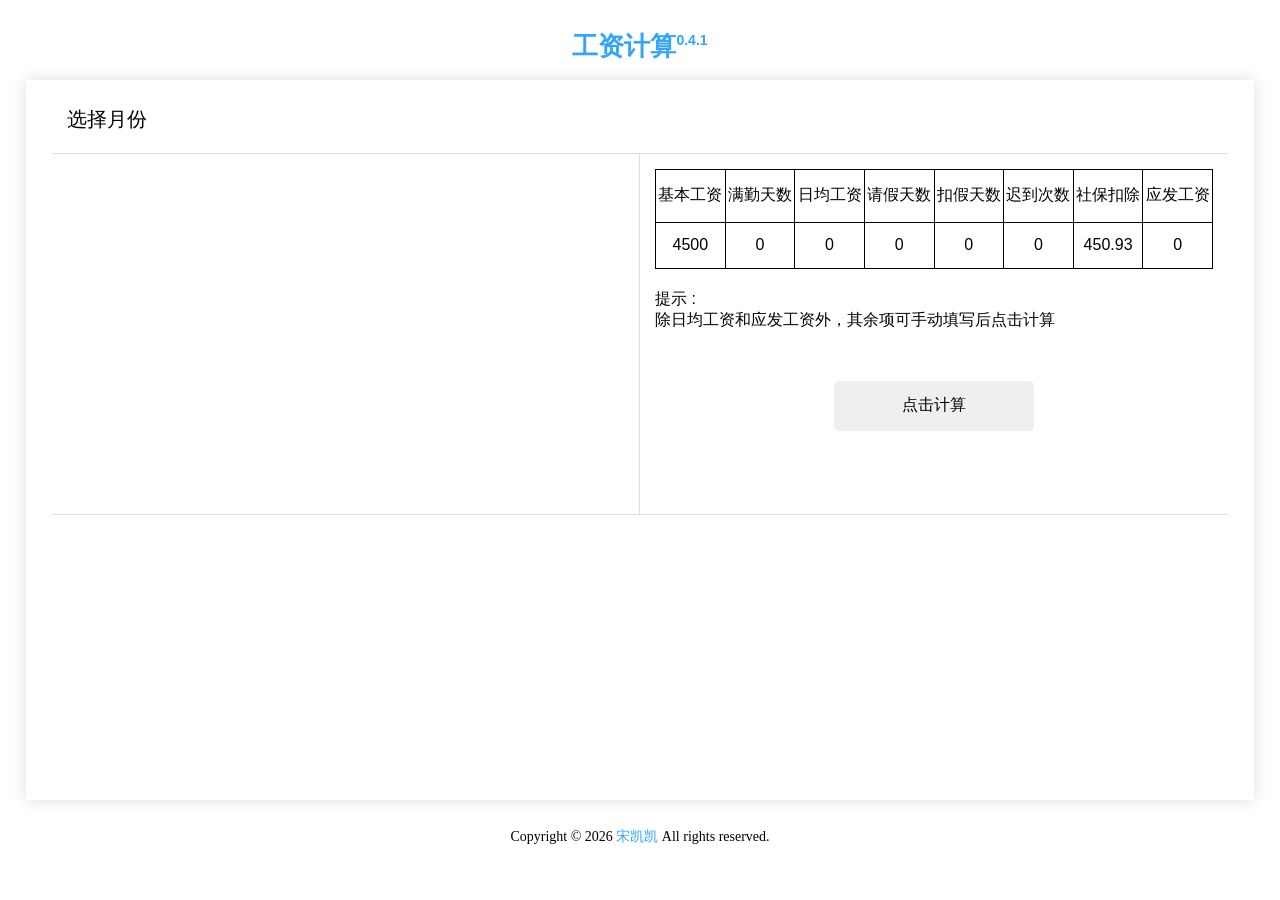
==== docs/index.html @ 5b0ed08a "Update index.html" ====
<!DOCTYPE html>
<html>

<head>
    <meta charset="UTF-8">
    <title>工资计算</title>
    <link href="css/calendar.css" rel="stylesheet" type="text/css">
    <script src="https://cdnjs.cloudflare.com/ajax/libs/jquery/3.7.0/jquery.min.js"></script>
    <style>
        * {
            margin: 0;
            padding: 0;
        }

        html,
        body {
            font-size: 13px;
            background-color: #fff;
        }

        a:link,
        a:visited,
        a:hover {
            color: #34a6f8;
            text-decoration: none;
        }

        a:hover {
            text-decoration: underline;
        }

        .title {
            margin: 0 2em;
            text-align: center;
            height: 80px;
            line-height: 80px;
            font-family: Georgia, Arial, sans-serif;
            overflow: hidden;
        }

        .version {
            font-size: 14px;
        }

        .calendar {
            height: 80vh;
            position: relative;
            z-index: 1;
            margin: 0 2em 2em;
            padding: 2em;
            box-sizing: border-box;
            box-shadow: 0 0 15px #ddd;
            font-family: 'Microsoft YaHei UI', Arial, sans-serif;
            overflow: hidden;
        }

        .feature {
            margin: 0 auto;
            padding: 0 15px;
            font-weight: 500;
            overflow: hidden;
        }

        .demo {
            position: relative;
            z-index: 1;
            margin: 1.5em auto;
            height: 360px;
            border-top: 1px solid #ddd;
            border-bottom: 1px solid #ddd;
            overflow: hidden;
        }

        .demo-example,
        .demo-usage {
            position: relative;
            z-index: 1;
            float: left;
            width: 50%;
            padding: 15px;
            height: 100%;
            box-sizing: border-box;
            overflow: hidden;
        }

        .demo-example:after {
            position: absolute;
            z-index: 2;
            top: 0;
            right: 0;
            height: 100%;
            width: 1px;
            background-color: #ddd;
            overflow: hidden;
            content: ' ';
        }

        .demo-pre {
            height: 100%;
            padding: 15px;
            background-color: #f8f8f8;
            box-sizing: border-box;
            overflow: auto;
        }

        .demo-pre:hover {
            background-color: #f1f1f1;
        }

        .demo-code {
            line-height: 150%;
            font-size: 14px;
            font-family: 'Courier New', Consolas, 'Microsoft YaHei UI', Arial, sans-serif;
        }

        .copyright {
            margin: 0 auto;
            line-height: 150%;
            text-align: center;
            font-size: 14px;
            padding: 0 0 1.5em;
            overflow: hidden;
        }

        /*美化chrome滚动条*/
        ::-webkit-scrollbar {
            width: 7px;
            height: 7px;
            -webkit-border-radius: 5px;
        }

        ::-webkit-scrollbar-track-piece {
            -webkit-border-radius: 5px;
        }

        ::-webkit-scrollbar-thumb:vertical {
            background-color: rgba(0, 0, 0, .10);
            -webkit-border-radius: 5px;
        }

        ::-webkit-scrollbar-thumb:horizontal {
            background-color: rgba(0, 0, 0, .10);
            -webkit-border-radius: 5px;
        }

        ::-webkit-scrollbar-thumb:hover {
            background-color: rgba(0, 0, 0, .15);
        }

        #calc th,
        #calc td {
            border: 1px solid black;
            border-collapse: collapse;
            font-weight: normal;
            font-size: 16px;
            text-align: center;
        }

        #calc {
            width: 100%;
            height: 100px;
            margin: auto;
            border-collapse: collapse;
        }

        #calcbtn {
            font-size: 16px;
        }
    </style>
</head>

<body>
    <h1 class="title"><a href="">工资计算</a><sup class="version"><a href="">0.4.1</a></sup></h1>
    <div class="calendar">
        <h2 class="feature">选择月份</h2>
        <div class="demo">
            <div class="demo-example" id="dates-view"></div>
            <div class="demo-usage">
                <table id="calc">
                    <tr>
                        <th>基本工资</th>
                        <th>满勤天数</th>
                        <th>日均工资</th>
                        <th>请假天数</th>
                        <th>扣假天数</th>
                        <th>迟到次数</th>
                        <th>社保扣除</th>
                        <th>应发工资</th>
                    </tr>
                    <tr>
                        <td id="td1" contenteditable="">4500</td>
                        <td id="td2" contenteditable="">0</td>
                        <td id="td3">0</td>
                        <td id="td4" contenteditable="">0</td>
                        <td id="td5" contenteditable="">0</td>
                        <td id="td6" contenteditable="">0</td>
                        <td id="td7" contenteditable="">450.93</td>
                        <td id="td8">0</td>
                    </tr>
                </table>
                <p style="margin-top: 20px;font-size: 16px;">提示 : <br>除日均工资和应发工资外，其余项可手动填写后点击计算</p>
                <div id="calcbtn" style="width: 100%;margin-top: 50px;text-align: center;">
                    <button style="width: 200px; height: 50px;border: 0;border-radius: 5px;font-size: 16px;"
                        class="cal-picked">点击计算</button>
                </div>
            </div>
        </div>
    </div>
    <div class="copyright">
        <p></p>
    </div>
    <script src="js/calendar.js" type="text/javascript"></script>
    <script>
        var thismonth = new Date();
        var calDates = new Calendar({
            // 设置显示位置
            parent: 'dates-view',
            // 初始化显示时间
            time: thismonth.getFullYear().toString() + "-" + (thismonth.getMonth() + 1).toString() + "-1",
            // viewMode：
            // 0 - 日期模式（默认值）
            viewMode: 0,
            // 配置日期选择的事件处理器 onDatePick，参数如下：
            // time - 选中的日期时间
            // $el - 点击的 DOM 节点
            // calendar - 日历控件的实例
            onDatePick: function (time, $el, calendar) {
                console.log('选择时间：', time)
                console.log('选择DOM：', $el)
                console.log('日历实例：', calendar)
            }
        })

        var calMonths = new Calendar({
            parent: 'months-view',
            // 设置月份
            time: '2019-7',
            // viewMode：
            // 1 - 月份模式
            viewMode: 1,
            // 配置月份选择的事件处理器 onMonthPick，参数如下：
            // time - 选中的日期时间
            // $el - 点击的 DOM 节点
            // calendar - 日历控件的实例
            onMonthPick: function (time, $el, calendar) {
                console.log('选择时间：', time)
                console.log('选择DOM：', $el)
                console.log('日历实例：', calendar)
            }
        })

        var calYears = new Calendar({
            parent: 'years-view',
            // 设置年份
            time: '2021',
            // viewMode：
            // 1 - 年代模式
            viewMode: 2,
            // 配置月份选择的事件处理器 onYearPick，参数如下：
            // time - 选中的日期时间
            // $el - 点击的 DOM 节点
            // calendar - 日历控件的实例
            onYearPick: function (time, $el, calendar) {
                console.log('选择时间：', time)
                console.log('选择DOM：', $el)
                console.log('日历实例：', calendar)
            }
        })

        var calSingle = new Calendar({
            // 设置显示位置
            parent: 'single-pick',
            // 初始化显示时间（默认选中时间）
            time: '2019-6-18',
            // viewMode：
            // 0 - 日期模式（默认值）
            viewMode: 0,
            // pickMode：
            // single - 单选模式
            pickMode: 'single',
            // 配置日期选择的事件处理器 onDatePick，参数如下：
            // time - 选中的日期时间
            // $el - 点击的 DOM 节点
            // calendar - 日历控件的实例
            onDatePick: function (time, $el, calendar) {
                console.log('选择时间：', time)
                console.log('选择的 DOM 节点：', $el)
                console.log('日历实例：', calendar)
            },
            // 配置今天选择的事件处理器 onTodayPick，参数如下：
            // 1. 先切换到日期试图模式；
            // 2. 触发日期选择的业务逻辑；
            onTodayPick: function (time, $el, calendar) {
                console.log('选择时间：', time)
                console.log('选择的 DOM 节点：', $el)
                console.log('日历实例：', calendar)
            }
        })

        var calMultiple = new Calendar({
            // 设置显示位置
            parent: 'multiple-pick',
            // 初始化显示时间（默认选中时间）
            time: '2019-6-19',
            // viewMode：
            // 0 - 日期模式（默认值）
            viewMode: 0,
            // pickMode：
            // multiple - 多选模式
            pickMode: 'multiple',
            // 配置日期选择的事件处理器 onDatePick，参数如下：
            // time - 选中的多个日期（已排序）时间
            // $el - 点击的 DOM 节点
            // calendar - 日历控件的实例
            onDatePick: function (time, $el, calendar) {
                console.log('选择时间：' + time)
                console.log('选择的 DOM 节点：' + $el)
                console.log('日历实例：' + calendar)
            },
            // 配置今天选择的事件处理器 onTodayPick，参数如下：
            // 1. 先切换到日期试图模式；
            // 2. 触发日期选择的业务逻辑；
            onTodayPick: function (time, $el, calendar) {
                console.log('选择时间：', time)
                console.log('选择的 DOM 节点：', $el)
                console.log('日历实例：', calendar)
            }
        })

        var calRange = new Calendar({
            // 设置显示位置
            parent: 'range-pick',
            // 初始化显示时间（默认选中时间）
            time: '2019-6-20',
            // viewMode：
            // 0 - 日期模式（默认值）
            viewMode: 0,
            // pickMode：
            // range - 多选模式
            pickMode: 'range',
            // 配置日期选择的事件处理器 onDatePick，参数如下：
            // time - 选中的日期时间范围
            // $el - 点击的 DOM 节点
            // calendar - 日历控件的实例
            onDatePick: function (time, $el, calendar) {
                console.log('选择时间：' + time)
                console.log('选择的 DOM 节点：' + $el)
                console.log('日历实例：' + calendar)
            },
            // 配置今天选择的事件处理器 onTodayPick，参数如下：
            // 1. 先切换到日期试图模式；
            // 2. 触发日期选择的业务逻辑；
            onTodayPick: function (time, $el, calendar) {
                console.log('选择时间：', time)
                console.log('选择的 DOM 节点：', $el)
                console.log('日历实例：', calendar)
            }
        })

        var calWeek = new Calendar({
            // 设置显示位置
            parent: 'week-pick',
            // 初始化显示时间（默认选中时间）
            time: '2019-6-21',
            // viewMode：
            // 0 - 日期模式（默认值）
            viewMode: 0,
            // pickMode：
            // week - 多选模式
            pickMode: 'week',
            // 配置日期选择的事件处理器 onDatePick，参数如下：
            // time - 选中的日期时间范围
            // $el - 点击的 DOM 节点
            // calendar - 日历控件的实例
            onDatePick: function (time, $el, calendar) {
                console.log('选择时间：' + time)
                console.log('选择的 DOM 节点：' + $el)
                console.log('日历实例：' + calendar)
            },
            // 配置今天选择的事件处理器 onTodayPick，参数如下：
            // 1. 先切换到日期试图模式；
            // 2. 触发日期选择的业务逻辑；
            onTodayPick: function (time, $el, calendar) {
                console.log('选择时间：', time)
                console.log('选择的 DOM 节点：', $el)
                console.log('日历实例：', calendar)
            }
        })

        var calVisible = new Calendar({
            // 设置显示位置
            parent: 'visible-view',
            // 初始化显示时间
            time: '2019-7-11',
            // viewMode：
            // 0 - 日期模式（默认值）
            viewMode: 0,
            // 不显示切换按钮
            hasSwitcher: false,
            // 不显示页脚
            hasFooter: false,
            // 已经设置了不显示页脚，hasClock 也就无需配置了
            // hasClock: false,
            // 配置日期选择的事件处理器 onDatePick，参数如下：
            // time - 选中的日期时间
            // $el - 点击的 DOM 节点
            // calendar - 日历控件的实例
            onDatePick: function (time, $el, calendar) {
                console.log('选择时间：', time)
                console.log('选择DOM：', $el)
                console.log('日历实例：', calendar)
            }
        })
    </script>
    <script>
        let a = 'Copyright&nbsp;&copy;&nbsp;' + thismonth.getFullYear() + '&nbsp;<a href="">宋凯凯</a>&nbsp;All rights reserved.'
        $(".copyright p").html(a);
        function td2() {
            $(".cal-weekend:even").attr("class", function (n, v) { return v + " ri" });
            $(".cal-day,.cal-date-prev,.cal-date-next").removeClass("ri");
            let b = $(".cal-date").length - $(".cal-date-prev").length - $(".cal-date-next").length - $(".ri").length;
            $("#td2").text(b);
        }
        setTimeout(td2, 200);
        $(".cal-prev,.cal-next,.cal-title").mousedown(function () {
            let a = $(".cal-title").text();
            let b = setInterval(function () {
                let c = $(".cal-months.cal-hidden").length;
                let d = $(".cal-title").text();
                if (d != a && d.indexOf("月") != -1 && c == 0) {
                    clearInterval(b);
                    setTimeout(td2, 200);
                }
            }, 200);
        });
        $("#calcbtn").click(function () {
            if (!$(".ri").length) {
                $(".cal-weekend:even").attr("class", function (n, v) { return v + " ri" });
                $(".cal-day,.cal-date-prev,.cal-date-next").removeClass("ri");
                let c = $(".cal-date").length - $(".cal-date-prev").length - $(".cal-date-next").length - $(".ri").length;
                $("#td2").text(c);
            }
            $("#td3").text(($("#td1").text() / $("#td2").text()).toFixed(4));
            $("#td3").attr("title", function () { return $("#td1").text() / $("#td2").text(); });
            $("#td8").text(($("#td1").text() - (parseInt($("#td4").text()) + parseInt($("#td5").text())) * $("#td3").text() - $("#td6").text() * 5 - $("#td7").text()).toFixed(4));
        });
    </script>
</body>

</html>
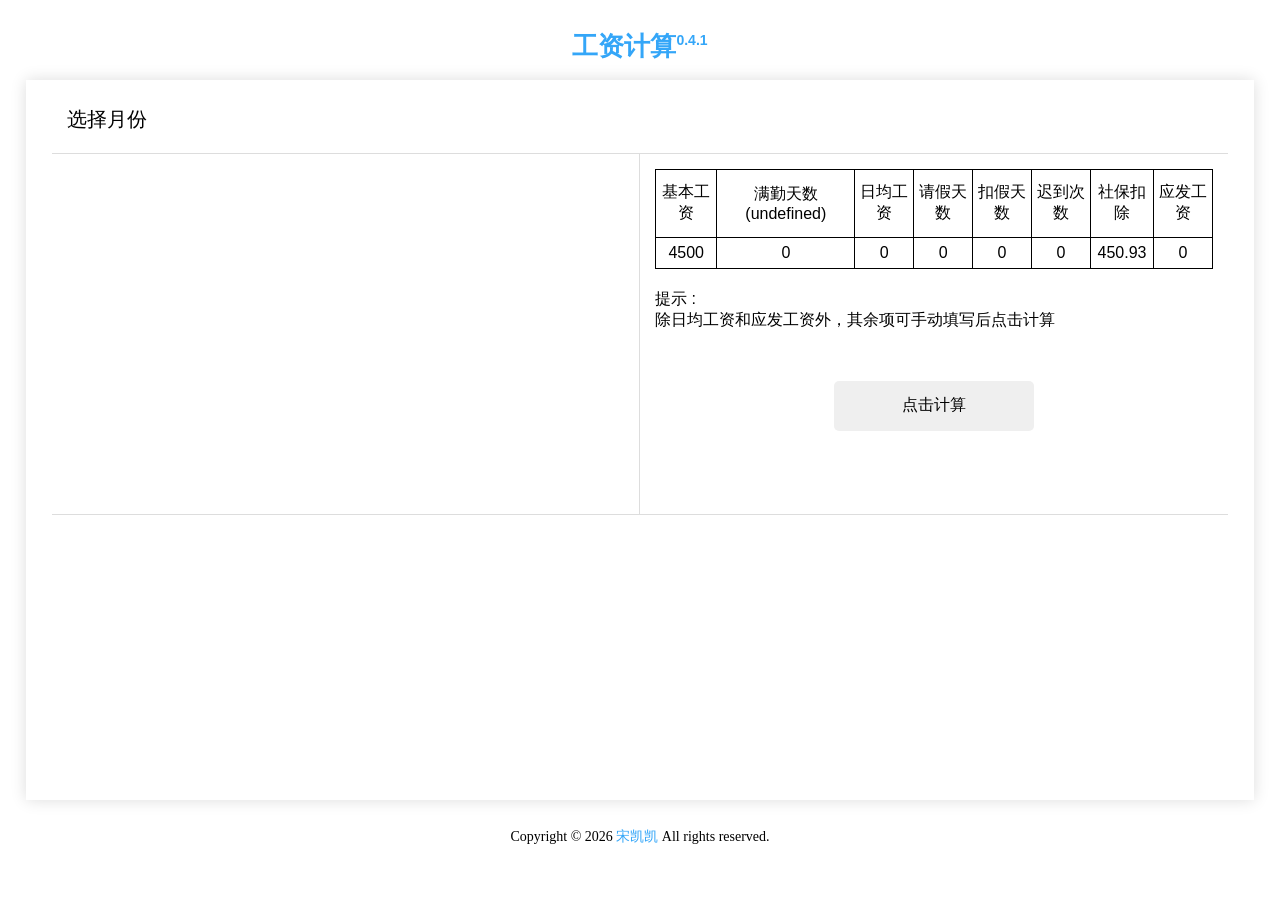
==== commit 0aa62c2a: "Update index.html" ====
--- a/docs/index.html
+++ b/docs/index.html
@@ -418,27 +418,19 @@
         function td2() {
             $(".cal-weekend:even").attr("class", function (n, v) { return v + " ri" });
             $(".cal-day,.cal-date-prev,.cal-date-next").removeClass("ri");
-            let b = $(".cal-date").length - $(".cal-date-prev").length - $(".cal-date-next").length - $(".ri").length;
-            $("#td2").text(b);
-        }
-        setTimeout(td2, 200);
-        $(".cal-prev,.cal-next,.cal-title").mousedown(function () {
-            let a = $(".cal-title").text();
-            let b = setInterval(function () {
-                let c = $(".cal-months.cal-hidden").length;
-                let d = $(".cal-title").text();
-                if (d != a && d.indexOf("月") != -1 && c == 0) {
-                    clearInterval(b);
-                    setTimeout(td2, 200);
-                }
-            }, 200);
+            let a = $(".cal-date").length - $(".cal-date-prev").length - $(".cal-date-next").length - $(".ri").length;
+            let b = $(".cal-title").text().split("年")[1];
+            $("th:eq(1)").text(function (n, v) { return v + "(" + b + ")" });
+            $("#td2").text(a);
+
+        }
+        setTimeout(td2, 100);
+        $(".cal-prev,.cal-next").click(function () {
+            setTimeout(td2, 100);
         });
         $("#calcbtn").click(function () {
             if (!$(".ri").length) {
-                $(".cal-weekend:even").attr("class", function (n, v) { return v + " ri" });
-                $(".cal-day,.cal-date-prev,.cal-date-next").removeClass("ri");
-                let c = $(".cal-date").length - $(".cal-date-prev").length - $(".cal-date-next").length - $(".ri").length;
-                $("#td2").text(c);
+                td2();
             }
             $("#td3").text(($("#td1").text() / $("#td2").text()).toFixed(4));
             $("#td3").attr("title", function () { return $("#td1").text() / $("#td2").text(); });
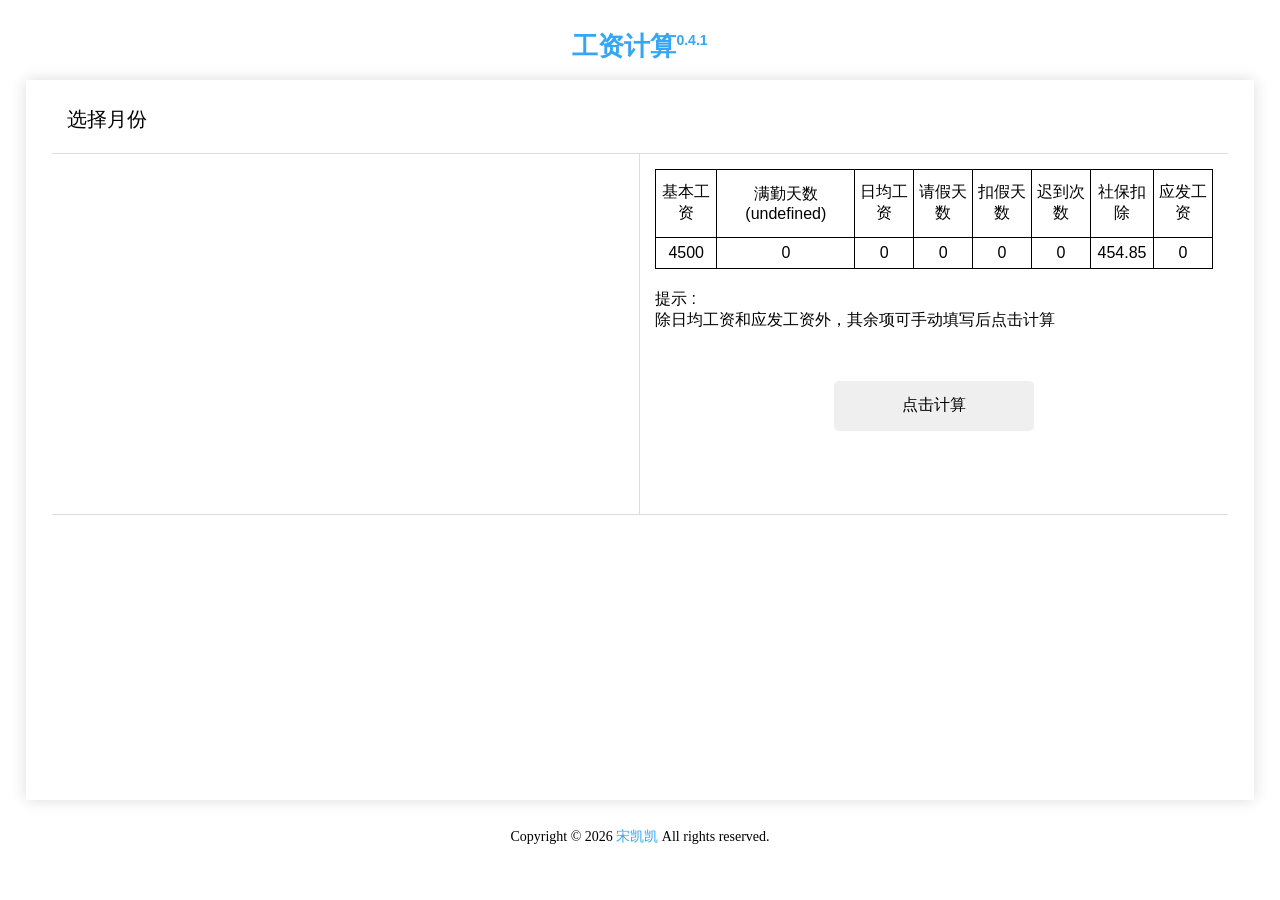
==== commit a5e6eb87: "Update index.html" ====
--- a/docs/index.html
+++ b/docs/index.html
@@ -194,7 +194,7 @@
                         <td id="td4" contenteditable="">0</td>
                         <td id="td5" contenteditable="">0</td>
                         <td id="td6" contenteditable="">0</td>
-                        <td id="td7" contenteditable="">450.93</td>
+                        <td id="td7" contenteditable="">454.85</td>
                         <td id="td8">0</td>
                     </tr>
                 </table>
@@ -420,7 +420,7 @@
             $(".cal-day,.cal-date-prev,.cal-date-next").removeClass("ri");
             let a = $(".cal-date").length - $(".cal-date-prev").length - $(".cal-date-next").length - $(".ri").length;
             let b = $(".cal-title").text().split("年")[1];
-            $("th:eq(1)").text(function (n, v) { return v + "(" + b + ")" });
+            $("th:eq(1)").text(function (n, v) { return "满勤天数(" + b + ")" });
             $("#td2").text(a);
 
         }
